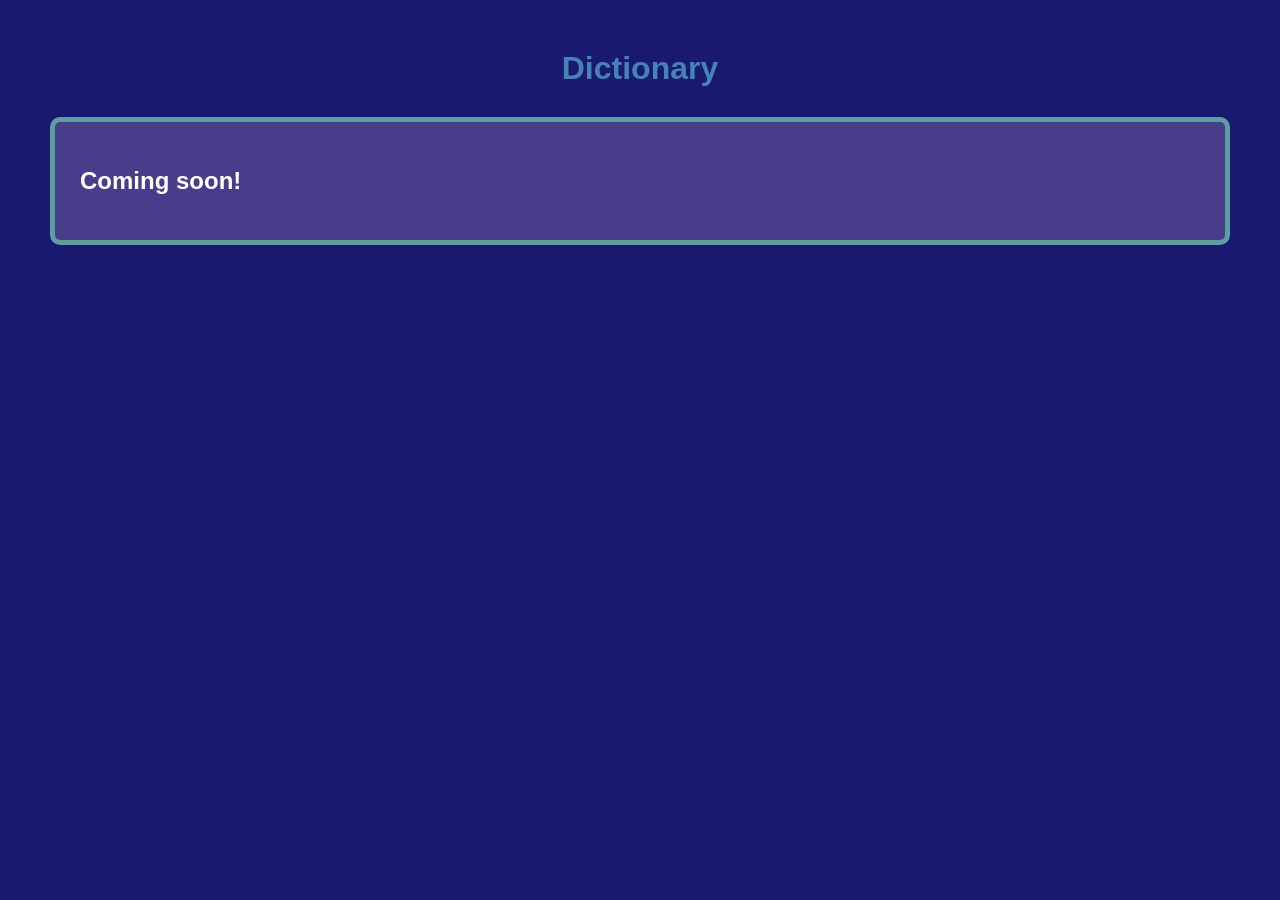
==== dictionary.html @ bf93ee02 "Add 'Coming soon' section to dictionary.html Added a new section indicating that content is coming s" ====
<!DOCTYPE html>
<html lang="en">

<head>
	<link rel="stylesheet" href="style.css">
	<script src="script.js" defer></script>
	<meta charset="UTF-8">
	<meta name="viewport" content="width=device-width, initial-scale=1.0">
	<link href="https://fonts.googleapis.com/css2?family=Exo+2&display=swap">
	<title>Dictionary | Bridge Command Handbook</title>
	<link rel="icon" href="images/bc-ident.png" type="image/png">
</head>

<body>
	<a href="#main-content" class="skip-link">Skip to main content</a>

	<header id="home">
		<h1>Dictionary</h1>
    </header>
    
    <section id="comingsoon" class="general-card">
      <h2>Coming soon!</h2>
    </section>

</body>
</html>
---- style.css ----
:root {
	--background: midnightblue;
	--text: white;
	--header: steelblue;
	--link: deepskyblue;
	--link-hover: cyan;
	--card: darkslateblue;
	--nav: cornflowerblue;

	--command: gray;
	--operations: red;
	--science: blue;
	--engineering: gold;
	--shuttle: lightgreen;
	--about: cadetblue;

}

html {
	@media (prefers-reduced-motion: no-preference) {
		scroll-behavior: smooth;
	}
}

body {
	background-color: var(--background);
	color: var(--text);
	font-family: "Exo 2", sans-serif;
	margin: 50px;
}

main {
	padding: 30px;
}

header {
	text-align: center;
	color: var(--header);
}

footer {
	text-align: center;
}

a {
	color: var(--link);
	text-decoration: none;
}

a:hover {
	color: var(--link-hover);
	text-decoration: underline;
}

a:focus-visible {
	outline: 2px solid var(--link);
	outline-offset: 4px;
}

.skip-link {
	position: absolute;
	top: -40px;
	left: 0;
	padding: 8px 16px;
	background: var(--nav);
	color: var(--text);
	z-index: 100;
	transition: top 0.2s;
}

.skip-link:focus {
	top: 0;
}

.nav {
	border: 5px solid var(--nav);
}

nav {
	display: grid;
	gap: 10px;
	justify-content: center;
	padding: 20px;
	background-color: var(--card);
}

nav.general {
	grid-template-columns: repeat(4, auto);
	justify-content: center;
	gap: 20px;
	padding: 20px;
	align-items: center
}

@media (max-width: 900px) {
	nav.general {
		grid-template-columns: repeat(2, 1fr);
	}
}

@media (max-width: 500px) {
	nav.general {
		grid-template-columns: repeat(2, 1fr);
	}
}

.home-button {
	font-size: 1.25em;
}

img.role-icon {
	height: 2em;
	width: auto;
	vertical-align: middle;
}

img.subteam-icon {
	height: 3.5em;
	width: auto;
	vertical-align: middle;
}

img.shuttle-subteam-icon {
	height: 3em;
}

.command {
	border-left: 10px solid var(--command);
	padding: 10px;
}

.operations {
	border-left: 10px solid var(--operations);
	padding: 10px;
}

.science {
	border-left: 10px solid var(--science);
	padding: 10px;
}

.engineering {
	border-left: 10px solid var(--engineering);
	padding: 10px;
}

.shuttle {
	border-left: 10px solid var(--shuttle);
	padding: 10px;
}

.about {
	border-left: 10px solid var(--about);
	padding: 10px;
}

section {
	background-color: var(--card);
	padding: 25px;
	margin: 30px 0;
	border-radius: 10px;
}

details {
	width: 150px;
	background: var(--card);
	border-radius: 8px;
	color: var(--link);
	position: relative;
}

summary {
	padding: 10px;
	cursor: pointer;
	list-style: none;
}

details a {
	display: block;
	padding: 10px;
	text-decoration: none;
}

details a:hover {
	background: cornflowerblue;
}

.dropdown-menu {
	position: absolute;
	z-index: 10;
	width: 200px;
	background: var(--card);
	border: 5px solid var(--link);
}

summary:focus-visible {
	outline: 2px solid var(--link);
	outline-offset: 4px;
}

.general-card {
	border: 5px solid var(--about)
}
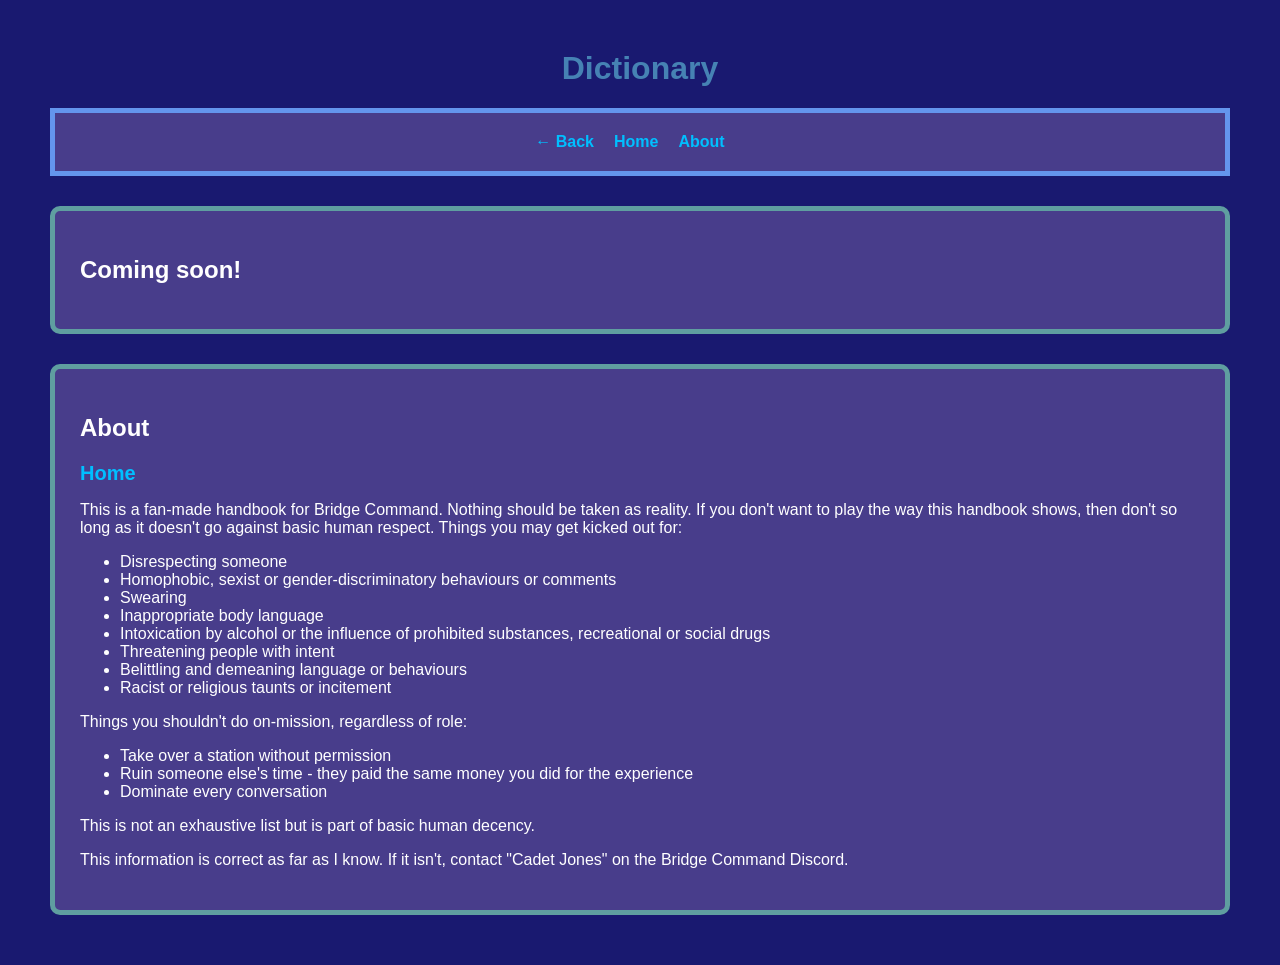
==== commit eb13ec8d: "Update dictionary.html" ====
--- a/dictionary.html
+++ b/dictionary.html
@@ -17,10 +17,43 @@
 	<header id="home">
 		<h1>Dictionary</h1>
     </header>
+			
+	<div class="nav">
+
+		<nav class="general">
+			<a href="index.html"><strong>← Back</strong></a>
+			<a href="#home"><strong>Home</strong></a>
+			<a href="#about"><strong>About</strong></a>
+			</nav>
+</div>
     
     <section id="comingsoon" class="general-card">
       <h2>Coming soon!</h2>
     </section>
+				
+				<section id="about" class="general-card">
+			<h2>About</h2>
+				<a href="#home" class="home-button"><strong>Home</strong></a>
+				<p>This is a fan-made handbook for Bridge Command. Nothing should be taken as reality. If you don't want to play the way this handbook shows, then don't so long as it doesn't go against basic human respect. Things you may get kicked out for:</p>
+				<ul>
+					<li>Disrespecting someone</li>
+					<li>Homophobic, sexist or gender-discriminatory behaviours or comments</li>
+					<li>Swearing</li>
+					<li>Inappropriate body language</li>
+					<li>Intoxication by alcohol or the influence of prohibited substances, recreational or social drugs</li>
+					<li>Threatening people with intent</li>
+					<li>Belittling and demeaning language or behaviours</li>
+					<li>Racist or religious taunts or incitement</li>
+				</ul>
+				<p>Things you shouldn't do on-mission, regardless of role:</p>
+				<ul>
+					<li>Take over a station without permission</li>
+					<li>Ruin someone else's time - they paid the same money you did for the experience</li>
+					<li>Dominate every conversation</li>
+				</ul>
+				<p>This is not an exhaustive list but is part of basic human decency.</p>
+				<p>This information is correct as far as I know. If it isn't, contact "Cadet Jones" on the Bridge Command Discord.</p>
+		</section>
 
 </body>
 </html>
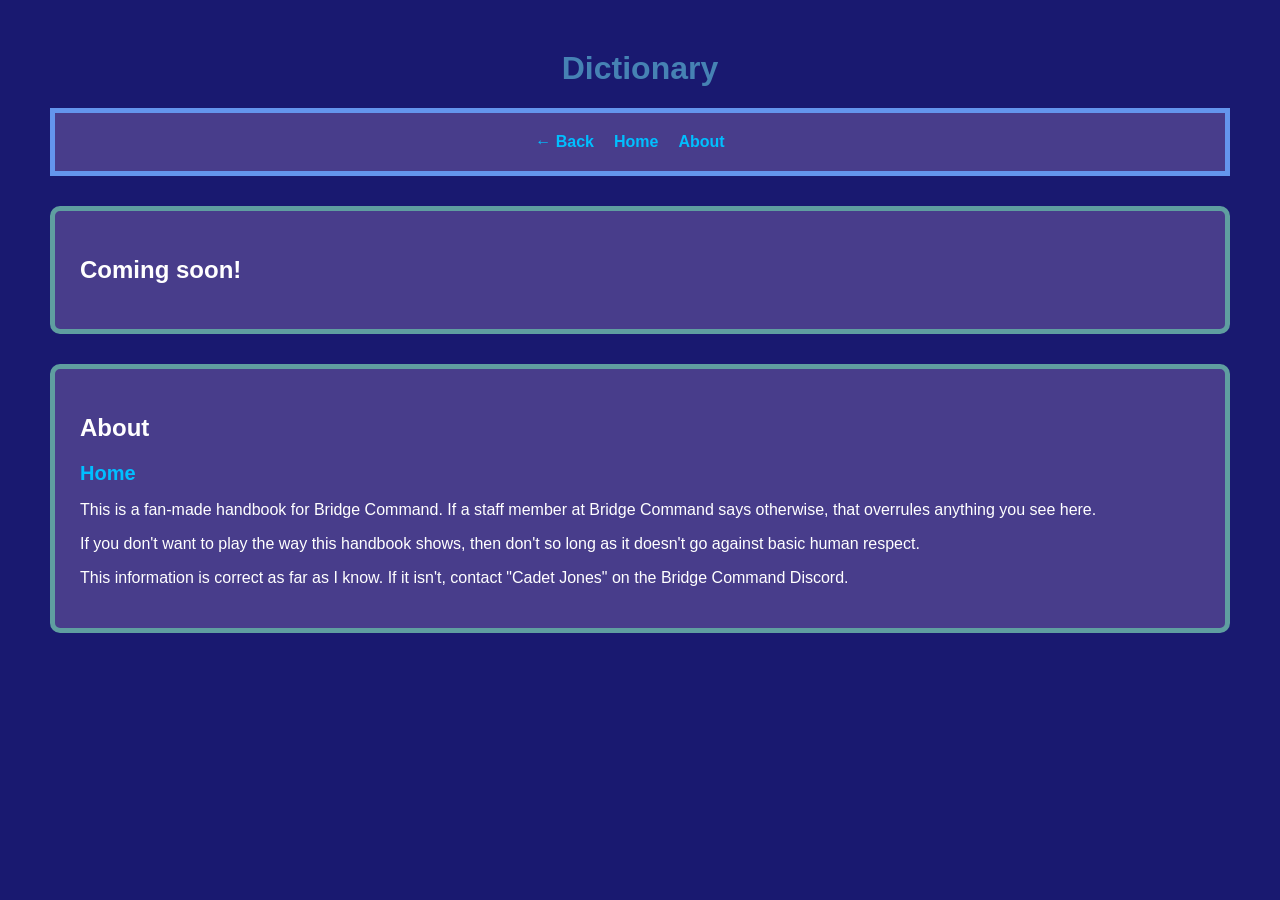
==== commit 8fda5921: "Revise 'About' section in dictionary.html Updated the 'About' section to clarify the handbook's stat" ====
--- a/dictionary.html
+++ b/dictionary.html
@@ -31,28 +31,12 @@
       <h2>Coming soon!</h2>
     </section>
 				
-				<section id="about" class="general-card">
-			<h2>About</h2>
-				<a href="#home" class="home-button"><strong>Home</strong></a>
-				<p>This is a fan-made handbook for Bridge Command. Nothing should be taken as reality. If you don't want to play the way this handbook shows, then don't so long as it doesn't go against basic human respect. Things you may get kicked out for:</p>
-				<ul>
-					<li>Disrespecting someone</li>
-					<li>Homophobic, sexist or gender-discriminatory behaviours or comments</li>
-					<li>Swearing</li>
-					<li>Inappropriate body language</li>
-					<li>Intoxication by alcohol or the influence of prohibited substances, recreational or social drugs</li>
-					<li>Threatening people with intent</li>
-					<li>Belittling and demeaning language or behaviours</li>
-					<li>Racist or religious taunts or incitement</li>
-				</ul>
-				<p>Things you shouldn't do on-mission, regardless of role:</p>
-				<ul>
-					<li>Take over a station without permission</li>
-					<li>Ruin someone else's time - they paid the same money you did for the experience</li>
-					<li>Dominate every conversation</li>
-				</ul>
-				<p>This is not an exhaustive list but is part of basic human decency.</p>
-				<p>This information is correct as far as I know. If it isn't, contact "Cadet Jones" on the Bridge Command Discord.</p>
+	<section id="about" class="general-card">
+		<h2>About</h2>
+			<a href="#home" class="home-button"><strong>Home</strong></a>
+			<p>This is a fan-made handbook for Bridge Command. If a staff member at Bridge Command says otherwise, that overrules anything you see here.</p>
+			<p>If you don't want to play the way this handbook shows, then don't so long as it doesn't go against basic human respect.</p>
+			<p>This information is correct as far as I know. If it isn't, contact "Cadet Jones" on the Bridge Command Discord.</p>
 		</section>
 
 </body>
